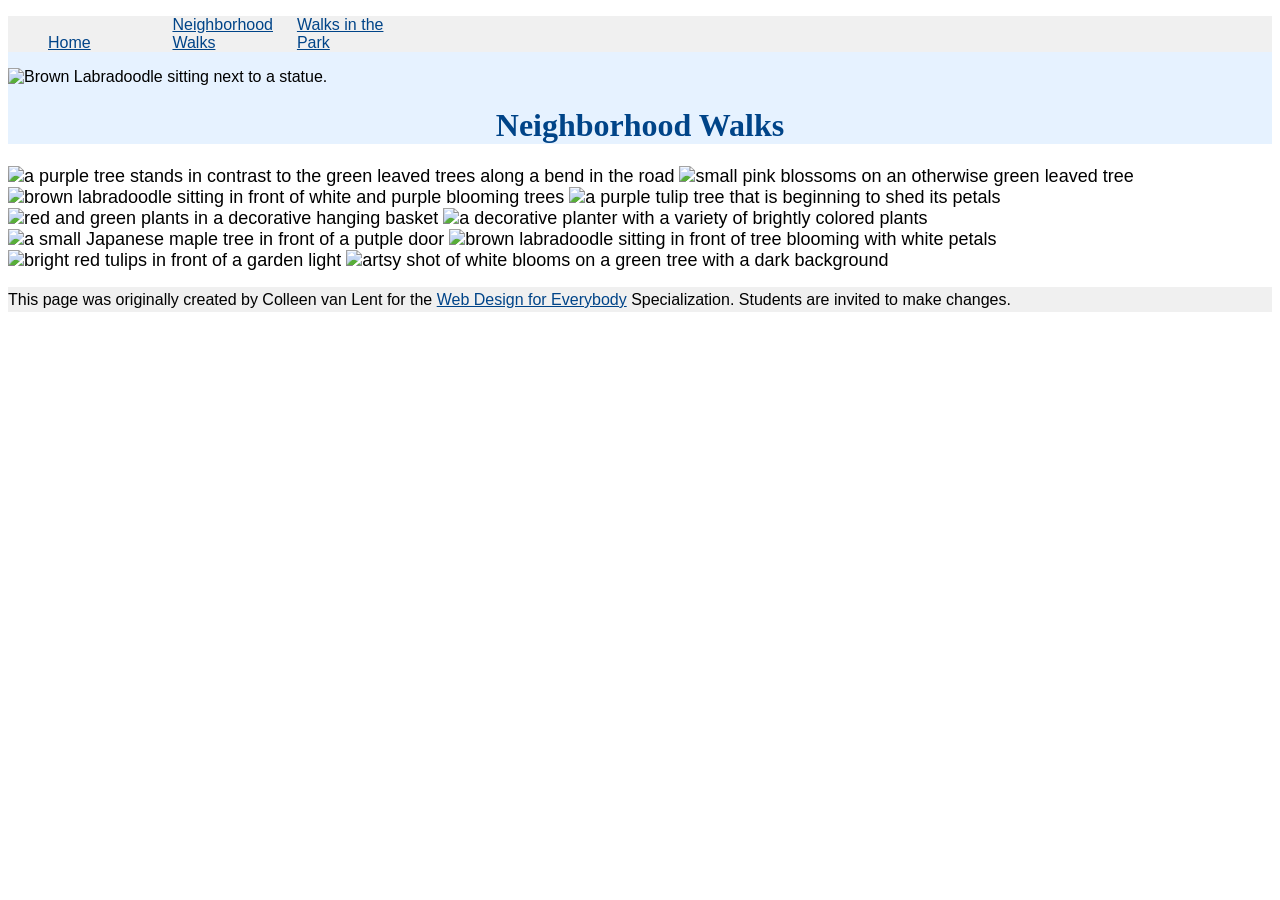
==== neighborhood.html @ f9e13453 "Add files via upload" ====
<!DOCTYPE html>
<html lang="en">

<head>
  <meta charset="utf-8">
  <meta name="viewport" content="width=device-width">
  <title>Neighborhood Walk</title>
  <!-- You will need to link to the CSS file -->
  <link rel="stylesheet" href="css/style.css">
</head>

<body>
  <header>
    <nav>
      <ul>
        <li><a href="index.html">Home</a></li>
        <li><a href="neighborhood.html">Neighborhood Walks</a></li>
        <li><a href="parks.html">Walks in the Park</a></li>
      </ul>
    </nav>
    <img src="images/BaconGallupPark.jpg" width="200" alt="Brown Labradoodle sitting next to a statue.">
    <h1>Neighborhood Walks</h1>
  </header>
  <main>
    <div>
      <img src="images/bend_in_the_road.png"
        alt="a purple tree stands in contrast to the green leaved trees along a bend in the road" width="100">
      <img src="images/pink_blossoms.png" alt="small pink blossoms on an otherwise green leaved tree" width="100">
      <img src="images/blooming_trees.png" alt="brown labradoodle sitting in front of white and purple blooming  trees"
        width="100">
      <img src="images/falling_petals.png" alt="a purple tulip tree that is beginning to shed its petals" width="100">
      <img src="images/hanging_plants.png" alt="red and green plants in a decorative hanging basket" width="100">
      <img src="images/potted_plants.png" alt="a decorative planter with a variety of brightly colored plants "
        width="100">
      <img src="images/red_maple.png" alt="a small Japanese maple tree in front of a putple door" width="100">
      <img src="images/tree_with_white_blooms.png"
        alt="brown labradoodle sitting in front of tree blooming with white petals" width="100">
      <img src="images/tulips.png" alt="bright red tulips in front of a garden light" width="100">
      <img src="images/white_buds_on_tree.png" alt="artsy shot of white blooms on a green tree with a dark background"
        width="100">
    </div>
  </main>
  <footer>
    <p>This page was originally created by Colleen van Lent for the <a
        href="https://www.coursera.org/specializations/web-design"> Web Design for Everybody</a> Specialization.
      Students are invited to make changes.</p>
  </footer>

</body>

</html>
---- css/style.css ----
body {
  font-family: Arial, sans-serif;
  font-size: 16px;
}

header {
  background-color: #e6f2ff;
}

nav {
  background-color: #f0f0f0;
}

main {
  background-color: #ffffff;
  font-size: 18px;
}

footer {
  background-color: #f0f0f0;
}

li {
  display: inline-block;
  width: 120px;
}

h1 {
  text-align: center;
  font-family: Georgia, serif;
  color: #004488;
}

p {
  line-height: 1.6;
}
a {
  color: #004488;
}
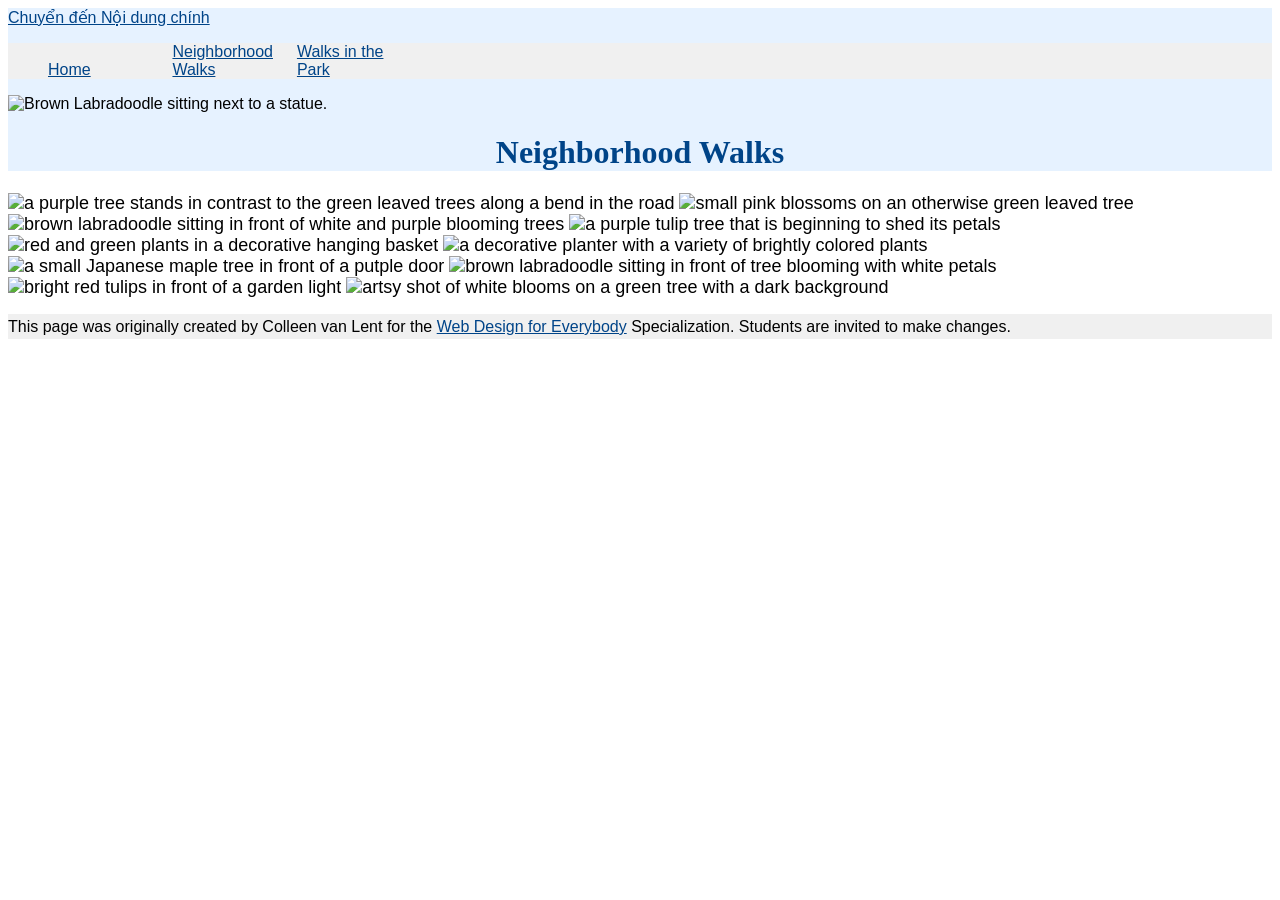
==== commit 3e9769da: "Update neighborhood.html" ====
--- a/neighborhood.html
+++ b/neighborhood.html
@@ -11,6 +11,7 @@
 
 <body>
   <header>
+    <a href="#main">Chuyển đến Nội dung chính</a>
     <nav>
       <ul>
         <li><a href="index.html">Home</a></li>
@@ -21,7 +22,7 @@
     <img src="images/BaconGallupPark.jpg" width="200" alt="Brown Labradoodle sitting next to a statue.">
     <h1>Neighborhood Walks</h1>
   </header>
-  <main>
+  <main id="main">
     <div>
       <img src="images/bend_in_the_road.png"
         alt="a purple tree stands in contrast to the green leaved trees along a bend in the road" width="100">
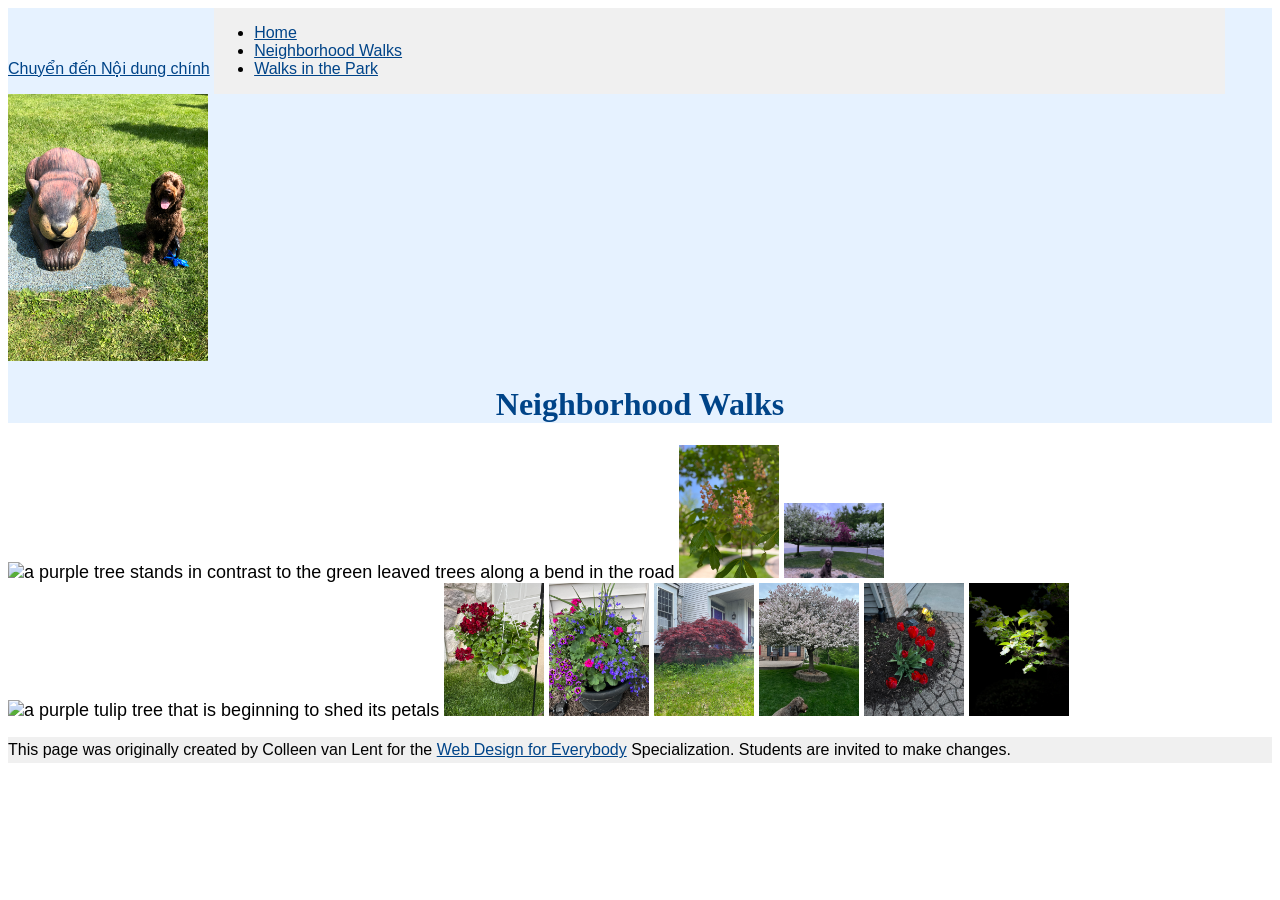
==== commit ad7ec29f: "Update neighborhood.html" ====
--- a/neighborhood.html
+++ b/neighborhood.html
@@ -19,25 +19,25 @@
         <li><a href="parks.html">Walks in the Park</a></li>
       </ul>
     </nav>
-    <img src="images/BaconGallupPark.jpg" width="200" alt="Brown Labradoodle sitting next to a statue.">
+    <img src="BaconGallupPark.jpg" width="200" alt="Brown Labradoodle sitting next to a statue.">
     <h1>Neighborhood Walks</h1>
   </header>
   <main id="main">
     <div>
-      <img src="images/bend_in_the_road.png"
+      <img src="bend_in_the_road.png"
         alt="a purple tree stands in contrast to the green leaved trees along a bend in the road" width="100">
-      <img src="images/pink_blossoms.png" alt="small pink blossoms on an otherwise green leaved tree" width="100">
-      <img src="images/blooming_trees.png" alt="brown labradoodle sitting in front of white and purple blooming  trees"
+      <img src="pink_blossoms.png" alt="small pink blossoms on an otherwise green leaved tree" width="100">
+      <img src="blooming_trees.png" alt="brown labradoodle sitting in front of white and purple blooming  trees"
         width="100">
-      <img src="images/falling_petals.png" alt="a purple tulip tree that is beginning to shed its petals" width="100">
-      <img src="images/hanging_plants.png" alt="red and green plants in a decorative hanging basket" width="100">
-      <img src="images/potted_plants.png" alt="a decorative planter with a variety of brightly colored plants "
+      <img src="falling_petals.png" alt="a purple tulip tree that is beginning to shed its petals" width="100">
+      <img src="hanging_plants.png" alt="red and green plants in a decorative hanging basket" width="100">
+      <img src="potted_plants.png" alt="a decorative planter with a variety of brightly colored plants "
         width="100">
-      <img src="images/red_maple.png" alt="a small Japanese maple tree in front of a putple door" width="100">
-      <img src="images/tree_with_white_blooms.png"
+      <img src="red_maple.png" alt="a small Japanese maple tree in front of a putple door" width="100">
+      <img src="tree_with_white_blooms.png"
         alt="brown labradoodle sitting in front of tree blooming with white petals" width="100">
-      <img src="images/tulips.png" alt="bright red tulips in front of a garden light" width="100">
-      <img src="images/white_buds_on_tree.png" alt="artsy shot of white blooms on a green tree with a dark background"
+      <img src="tulips.png" alt="bright red tulips in front of a garden light" width="100">
+      <img src="white_buds_on_tree.png" alt="artsy shot of white blooms on a green tree with a dark background"
         width="100">
     </div>
   </main>
--- a/css/style.css
+++ b/css/style.css
@@ -1,3 +1,4 @@
+
 body {
   font-family: Arial, sans-serif;
   font-size: 16px;
@@ -9,6 +10,12 @@
 
 nav {
   background-color: #f0f0f0;
+  display: inline-block;
+  width: 80%;
+}
+
+nav img {
+  width: 10%;
 }
 
 main {
@@ -20,10 +27,10 @@
   background-color: #f0f0f0;
 }
 
-li {
+/* li {
   display: inline-block;
   width: 120px;
-}
+} */
 
 h1 {
   text-align: center;
@@ -34,6 +41,27 @@
 p {
   line-height: 1.6;
 }
+
 a {
   color: #004488;
 }
+
+/* Grid layout */
+.grid {
+  display: grid;
+  grid-template-columns: 40% 40%;
+  justify-content: space-around;
+  align-items: center;
+  row-gap: 20px;
+}
+
+.grid img {
+  width: 100%;
+}
+
+/* Flex layout */
+.flex {
+  display: flex;
+  flex-wrap: wrap;
+  justify-content: space-around;
+}
